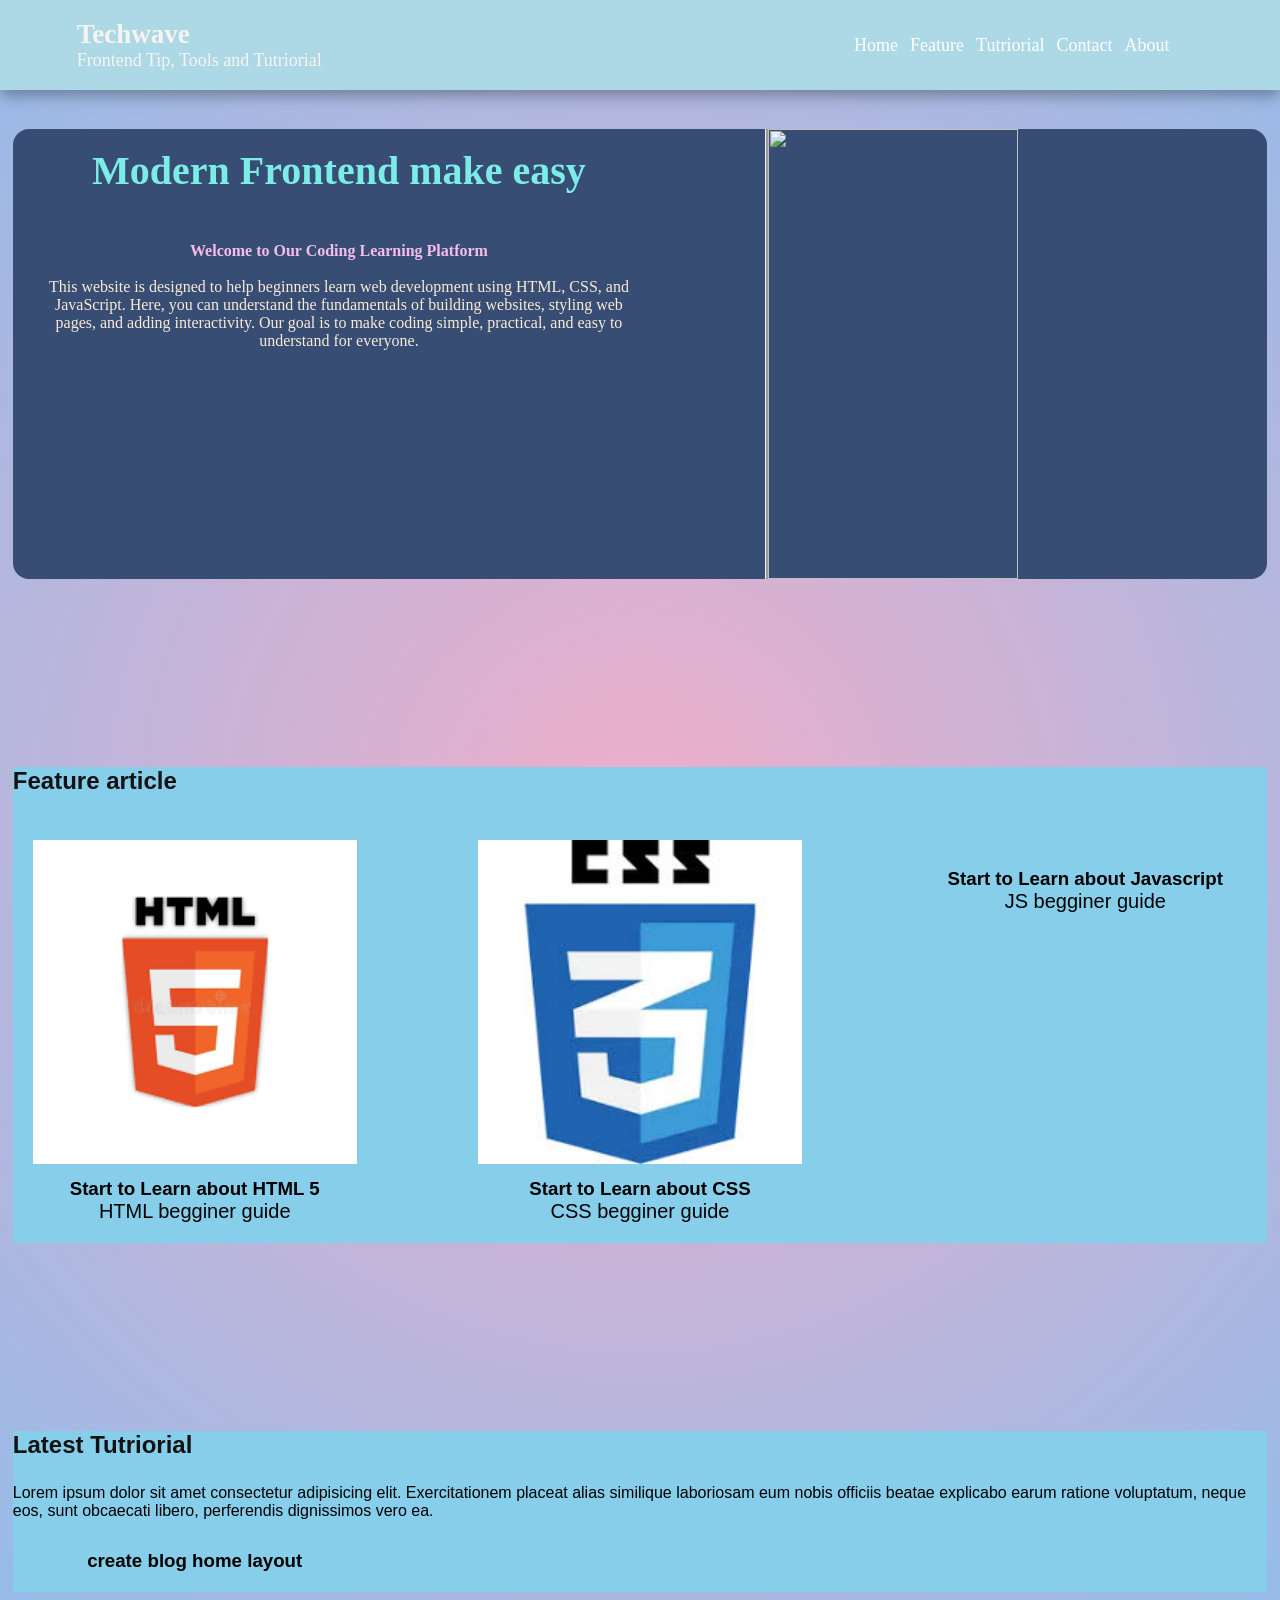
==== my_vlog/index.html @ 5ff2334f "linking" ====
<!DOCTYPE html>
<html lang="en">
<head>
    <meta charset="UTF-8">
    <meta name="viewport" content="width=device-width, initial-scale=1.0">
    <title>Blog-App</title>

    <link rel="stylesheet" href="body_nav.css">
    <link rel="stylesheet" href="main_sec-home.css">
    <link rel="stylesheet" href="sec_feature.css">
    <link rel="stylesheet" href="sec_tutorial.css">
    <link rel="stylesheet" href="sec_contact.css">
    <link rel="stylesheet" href="sec_about.css">

    <!-- <link rel="stylesheet" href="index.js"> -->
</head>
<body>
    <header class="navbar">
        <div class="nav-left">
            <h2 class="logo">Techwave   </h2>
            <p>Frontend Tip, Tools and Tutriorial</p>
            
        </div>
        <nav class="nav-right">
            <a href="#home" class="nav-link active">Home</a>
            <a href="#feature" class="nav-link active">Feature</a>
            <a href="#tutorial" class="nav-link active">Tutriorial</a>
            <a href="#contact" class="nav-link active">Contact</a>
            <a href="#about" class="nav-link active">About</a>
        </nav>
    </header>
    <main class="page">
        <section id="home" class="cont">
            <div class="home-text">
                <br>
                <h2 style="text-align:center; font-size: 250%;">Modern Frontend make easy</h2>
                
                <br><br>
                <p style="font-family: Georgia, 'Times New Roman', Times, serif; text-align: center;">
                    <strong>
                    Welcome to Our Coding Learning Platform <br>  
                    </strong><br>

                This website is designed to help beginners learn web development using HTML, CSS, and JavaScript. Here, you can understand the fundamentals of building websites, styling web pages, and adding interactivity. Our goal is to make coding simple, practical, and easy to understand for everyone.
                    <!-- <br><br>
                    <button style="width: 100px;height: 30px; border-radius: 10px;background-color: rgb(218, 238, 120); font-weight: 600; font-family: system-ui, -apple-system, BlinkMacSystemFont, 'Segoe UI', Roboto, Oxygen, Ubuntu, Cantarell, 'Open Sans', 'Helvetica Neue', sans-serif;
                    box-shadow: rgba(0, 0, 0, 0.35) 0px 5px 15px;" id="start">Start</button> -->
                </p>
            </div>
            <div class="home-img">
               <img src="https://dtmvamahs40ux.cloudfront.net/gl-academy/course/course-738-4884785.jpg" alt="">
            </div>
        </section>

        <section id="feature" class="section">
            <h2 class="section-title">Feature article</h2>
            <div class="card-now">
                <article class="card">
                    <img class="card-image" src="[data-uri]" alt="">
                    <h3>Start to Learn about HTML 5</h3>
                    <p class="card-meta">HTML begginer guide</p>
                    <!-- <p>Understane about html</p> -->
                </article>
                <article class="card">
                    <img class="card-image" src="[data-uri]" alt="">
                    <h3>Start to Learn about CSS</h3>
                    <p class="card-meta">CSS begginer guide</p>
                    <!-- <p>Understane about Css</p> -->
                </article>
                <article class="card">
                    <img class="card-image" src="https://encrypted-tbn0.gstatic.com/images?q=tbn:ANd9GcRq-xF_pEHEXPZyEm5vDoHd-_IPCXddIrJx2Q&s" alt="">
                    <h3 >Start to Learn about Javascript</h3>
                    <p class="card-meta">JS begginer guide</p>
                    <!-- <p>Understane about Javascript</p> -->
                </article>

            </div>
        </section>

        <section id="tutorial" class="section section-light">
            <h2 class="section-title">Latest Tutriorial</h2>
            <p>Lorem ipsum dolor sit amet consectetur adipisicing elit. Exercitationem placeat alias similique laboriosam eum nobis officiis beatae explicabo earum ratione voluptatum, neque eos, sunt obcaecati libero, perferendis dignissimos vero ea.</p>
            <div class="card-now">
                <article>
                    <h3>create blog home layout </h3>
                    <P></P>
                    <p></p>
                </article>
            </div>
        </section>

        <section id="contact">

        </section>

        <section id="about">

        </section>

    </main>

</body>
</html>
---- my_vlog/body_nav.css ----
*{
    box-sizing: border-box;
    margin: 0px;
    padding: 0px;
}

body{
    font-family: Arial, Helvetica, sans-serif;
    background: #EEAECA;
    background: radial-gradient(circle, rgba(238, 174, 202, 1) 0%, rgba(148, 187, 233, 1) 100%);}

a{
    text-decoration: none;
    color: white;
    
}

a:hover{
    text-decoration:underline;
    color: rgb(99, 49, 91);
    
}

.navbar{
    background-color: lightblue;
    background-image: url(https://www.shutterstock.com/image-vector/abstract-technology-binary-number-code-600nw-2477116403.jpg);
    background-position: center;
    background-repeat:no-repeat;
    background-size:cover;
    color: rgb(207, 174, 226);
    display: grid;
    grid-template-columns: 1fr auto auto;
    align-items: center;
    gap: 3%;
    padding: 1.5% 6%;
    box-shadow: rgba(0, 0, 0, 0.35) 0px 5px 15px;
    font-family:Georgia, 'Times New Roman', Times, serif;
}


.nav-right{
    display: grid;
    grid-auto-flow: column;
    gap: 12px;
    font-size: 18px;
}

.nav-left{
    font-size: large;
    color: rgb(247, 244, 240);
}
---- my_vlog/main_sec-home.css ----
.page{  
    width: 98%;
    /* max-width: 1100px; */
    margin: 3% auto;
}

.section{
    background-color:skyblue;
    margin-top: 15%;
    
}

.cont{
    /* display: grid; */
    position: relative;
    height: 50vh;
    border-radius: 16px;
    background-color: rgb(56, 77, 116)
    /* color: balck;
    margin: 3%;
    border-radius: 10px;
    grid-template-columns: 55% 40%; */
}
.home-text{
position: absolute;
line-height: auto;
margin: 0% 50% 0% 2%;

}

.home-text h2{
 font-size: 180%;
 margin-bottom: 2%;
 color: rgb(124, 236, 230);
 font-family: Georgia, 'Times New Roman', Times, serif;
}

.home-text p{
 margin-bottom: 2%;
 color: antiquewhite;
 
}

.home-text p strong{
    color: rgb(246, 189, 234);
}
.home-img{
margin-left: 60%;    
/* position: absolute; */
width: 80%;
border-radius: 10px;
}

.home-img img{
    display: flex;
    /* flex-direction: row-reverse; */
    width: 50%;
    border-top-right-radius: 20px;
    border-bottom-right-radius: 20px;
    /* padding: 10px; */
    height: 50vh;
    border-left: ridge;
    
}
---- my_vlog/sec_feature.css ----
.section-title{
    font-size: 150%;
    margin-bottom: 2%;
    color: rgb(18, 18, 18);
}

.card-now{
    display: grid;
    grid-template-columns: repeat(3,1fr);
    gap: 10%;
    padding: 20px;
}

/*  */
.card-image{
    width: 100%;
}

.card-row h3{
    margin-bottom: 2%;
    color: blue;

}

.card-meta{
    font-size: 20px;
    text-align: center;
}

h3{
    padding-top: 10px;
    text-align: center;
}
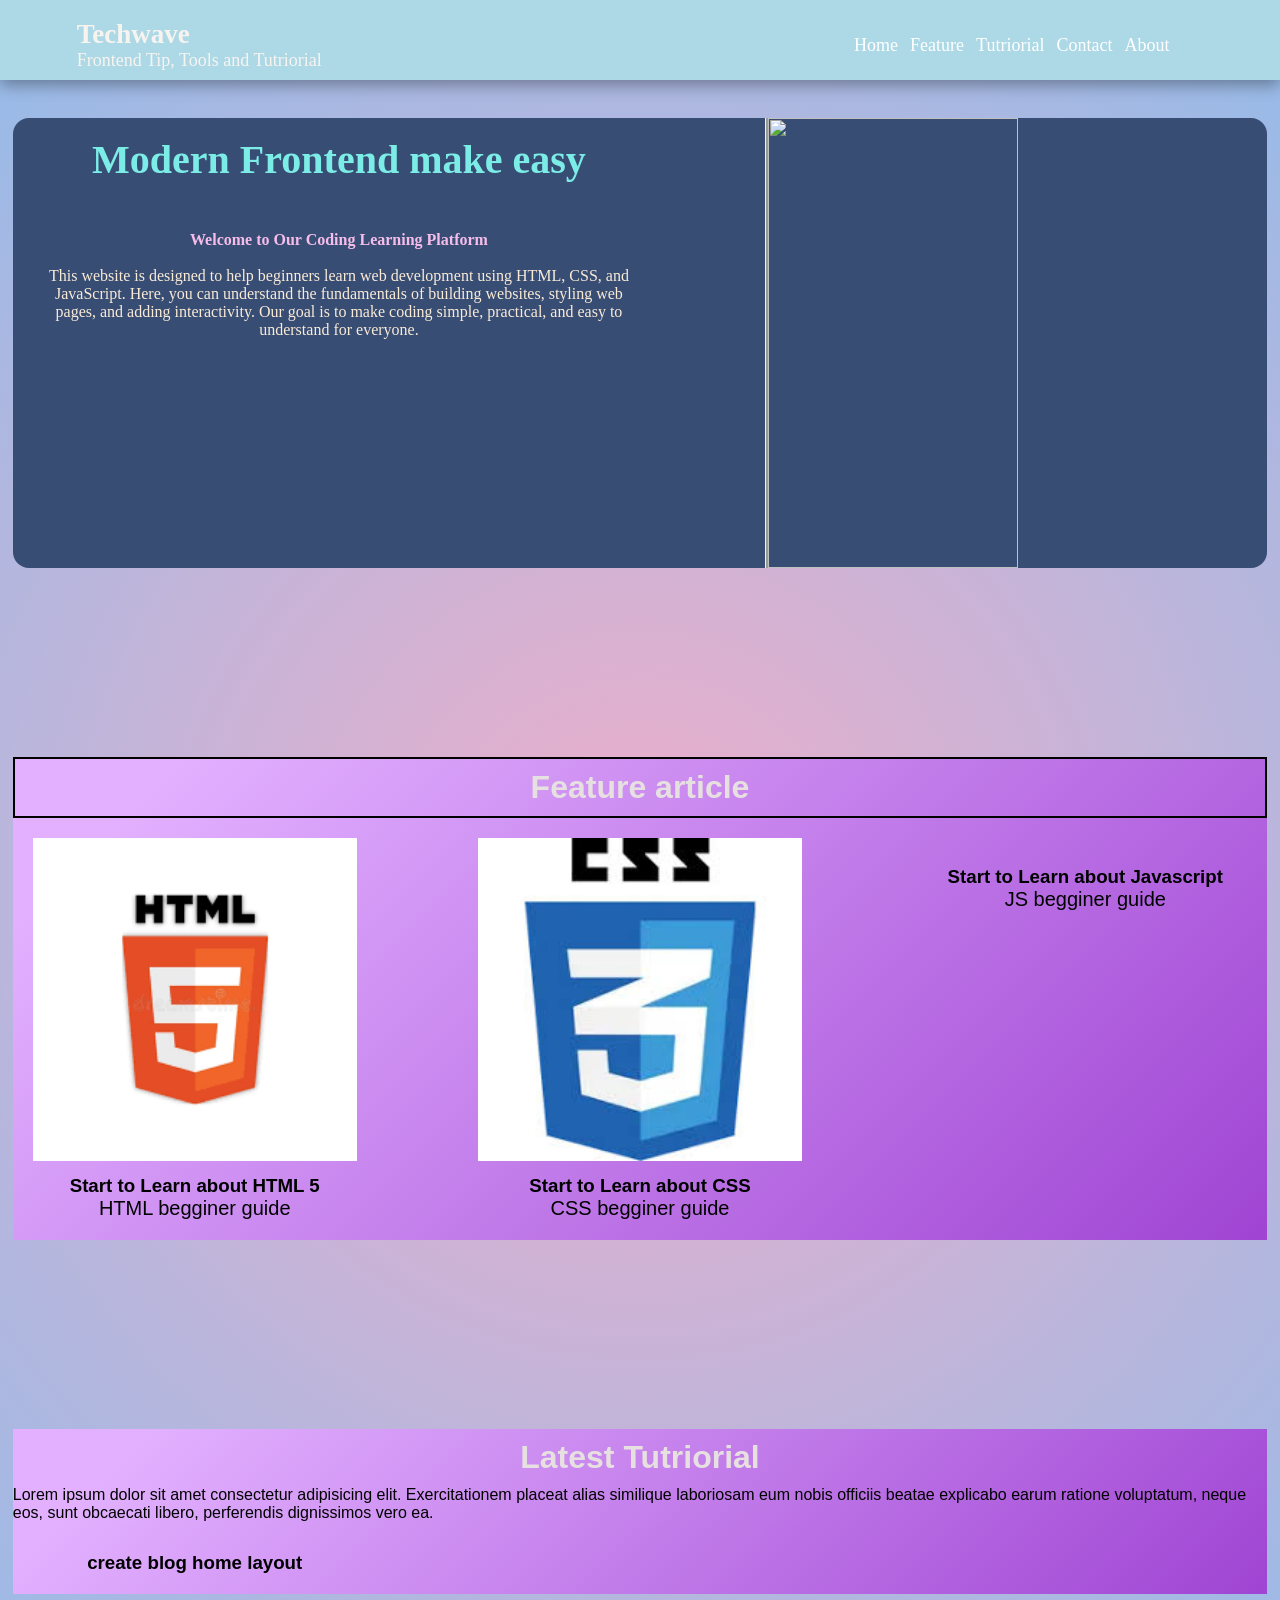
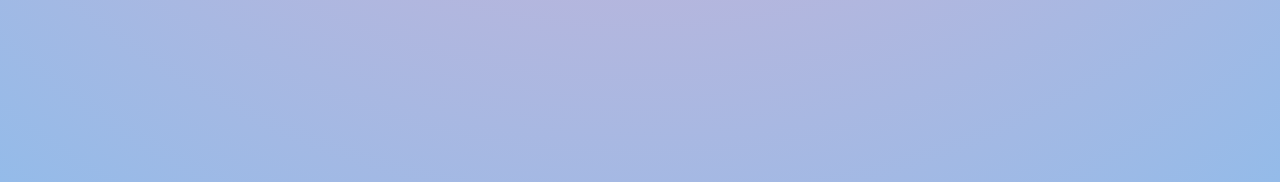
==== commit 2be3be10: "design 3march" ====
--- a/my_vlog/index.html
+++ b/my_vlog/index.html
@@ -52,15 +52,15 @@
             </div>
         </section>
 
-        <section id="feature" class="section">
-            <h2 class="section-title">Feature article</h2>
+        <section id="feature" class="section fea">
+            <div style="border: 2px double black;"><h2 class="section-title" >Feature article</h2></div>
             <div class="card-now">
                 <article class="card">
                     <img class="card-image" src="[data-uri]" alt="">
                     <h3>Start to Learn about HTML 5</h3>
                     <p class="card-meta">HTML begginer guide</p>
                     <!-- <p>Understane about html</p> -->
-                </article>
+                </article> 
                 <article class="card">
                     <img class="card-image" src="[data-uri]" alt="">
                     <h3>Start to Learn about CSS</h3>
@@ -89,11 +89,13 @@
             </div>
         </section>
 
-        <section id="contact">
+        <section id="contact" class=" ">
+            <h2 class="section"></h2>
 
         </section>
 
         <section id="about">
+            <h2 class="section"></h2>
 
         </section>
 
--- a/my_vlog/body_nav.css
+++ b/my_vlog/body_nav.css
@@ -8,7 +8,8 @@
 body{
     font-family: Arial, Helvetica, sans-serif;
     background: #EEAECA;
-    background: radial-gradient(circle, rgba(238, 174, 202, 1) 0%, rgba(148, 187, 233, 1) 100%);}
+    background: radial-gradient(circle, rgba(238, 174, 202, 1) 0%, rgba(148, 187, 233, 1) 100%);
+}
 
 a{
     text-decoration: none;
@@ -23,6 +24,9 @@
 }
 
 .navbar{
+    position: sticky;
+    top: 0;
+    z-index: 1000;
     background-color: lightblue;
     background-image: url(https://www.shutterstock.com/image-vector/abstract-technology-binary-number-code-600nw-2477116403.jpg);
     background-position: center;
@@ -36,6 +40,8 @@
     padding: 1.5% 6%;
     box-shadow: rgba(0, 0, 0, 0.35) 0px 5px 15px;
     font-family:Georgia, 'Times New Roman', Times, serif;
+    height: 80px;
+    
 }
 
 
--- a/my_vlog/sec_feature.css
+++ b/my_vlog/sec_feature.css
@@ -1,9 +1,17 @@
 
+.fea{
+    background: #3F5EFB;
+    background: radial-gradient(circle, rgba(63, 94, 251, 1) 0%, rgba(252, 70, 107, 1) 100%);
+    
+}
 
 .section-title{
-    font-size: 150%;
-    margin-bottom: 2%;
-    color: rgb(18, 18, 18);
+    text-align: center;
+    padding: 10px 0px;
+    font-family: 'Lucida Sans', 'Lucida Sans Regular', 'Lucida Grande', 'Lucida Sans Unicode', Geneva, Verdana, sans-serif;
+    font-size:200%;    
+    color: rgb(230, 224, 224);
+    
 }
 
 .card-now{
@@ -32,4 +40,4 @@
 h3{
     padding-top: 10px;
     text-align: center;
-}+}
--- a/my_vlog/sec_tutorial.css
+++ b/my_vlog/sec_tutorial.css
@@ -0,0 +1,4 @@
+
+.section{
+    background-image: linear-gradient( 135deg, #E2B0FF 10%, #9F44D3 100%);;
+}
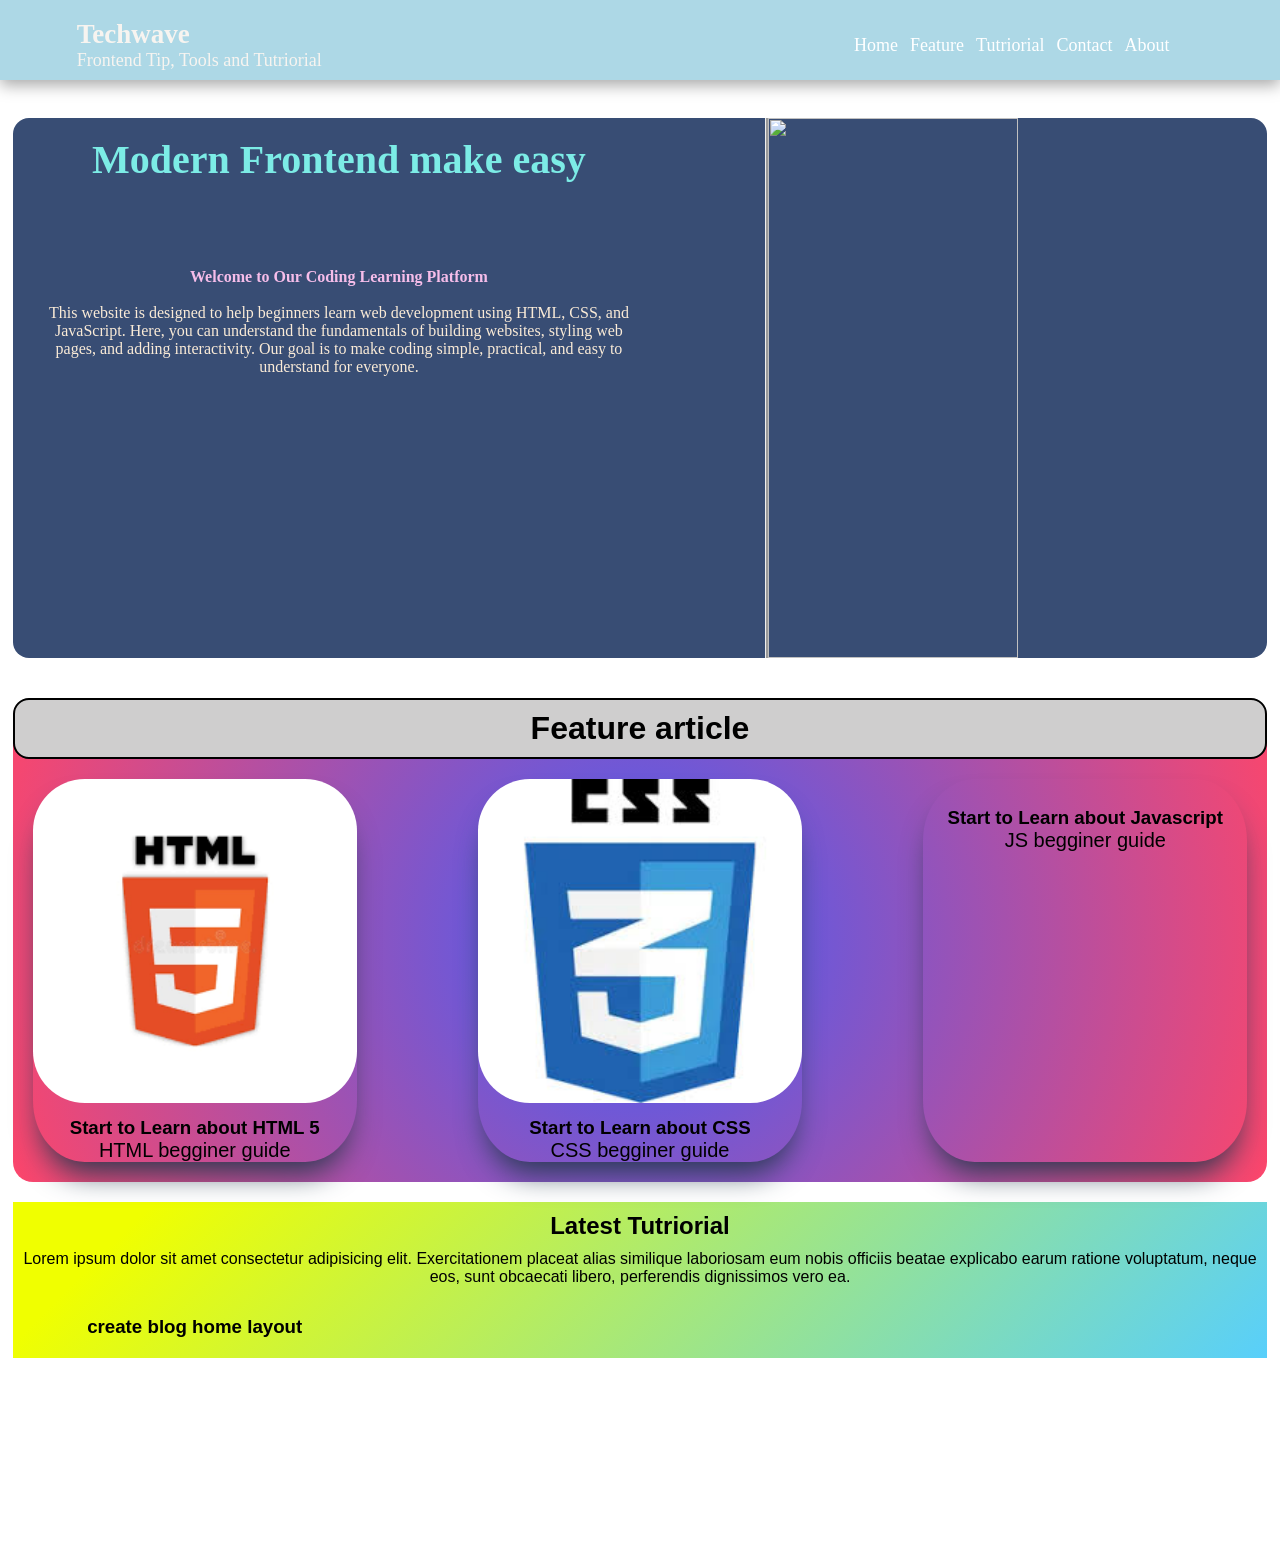
==== commit 6f834714: "design on 4mar" ====
--- a/my_vlog/index.html
+++ b/my_vlog/index.html
@@ -53,7 +53,7 @@
         </section>
 
         <section id="feature" class="section fea">
-            <div style="border: 2px double black;"><h2 class="section-title" >Feature article</h2></div>
+            <div><h2 class="section-title" >Feature article</h2></div>
             <div class="card-now">
                 <article class="card">
                     <img class="card-image" src="[data-uri]" alt="">
@@ -77,8 +77,8 @@
             </div>
         </section>
 
-        <section id="tutorial" class="section section-light">
-            <h2 class="section-title">Latest Tutriorial</h2>
+        <section id="tutorial" class="section-light">
+            <h2 class="sec-title">Latest Tutriorial</h2>
             <p>Lorem ipsum dolor sit amet consectetur adipisicing elit. Exercitationem placeat alias similique laboriosam eum nobis officiis beatae explicabo earum ratione voluptatum, neque eos, sunt obcaecati libero, perferendis dignissimos vero ea.</p>
             <div class="card-now">
                 <article>
--- a/my_vlog/body_nav.css
+++ b/my_vlog/body_nav.css
@@ -7,8 +7,8 @@
 
 body{
     font-family: Arial, Helvetica, sans-serif;
-    background: #EEAECA;
-    background: radial-gradient(circle, rgba(238, 174, 202, 1) 0%, rgba(148, 187, 233, 1) 100%);
+    /* background: #EEAECA;
+    background: radial-gradient(circle, rgba(238, 174, 202, 1) 0%, rgba(148, 187, 233, 1) 100%); */
 }
 
 a{
--- a/my_vlog/main_sec-home.css
+++ b/my_vlog/main_sec-home.css
@@ -14,7 +14,7 @@
 .cont{
     /* display: grid; */
     position: relative;
-    height: 50vh;
+    height: 60vh;
     border-radius: 16px;
     background-color: rgb(56, 77, 116)
     /* color: balck;
@@ -39,6 +39,7 @@
 .home-text p{
  margin-bottom: 2%;
  color: antiquewhite;
+ padding-top: 6%;
  
 }
 
@@ -59,7 +60,7 @@
     border-top-right-radius: 20px;
     border-bottom-right-radius: 20px;
     /* padding: 10px; */
-    height: 50vh;
+    height: 60vh;
     border-left: ridge;
     
 }
--- a/my_vlog/sec_feature.css
+++ b/my_vlog/sec_feature.css
@@ -2,6 +2,8 @@
 .fea{
     background: #3F5EFB;
     background: radial-gradient(circle, rgba(63, 94, 251, 1) 0%, rgba(252, 70, 107, 1) 100%);
+    margin-top: 40px;
+    border-radius: 20px;
     
 }
 
@@ -10,8 +12,15 @@
     padding: 10px 0px;
     font-family: 'Lucida Sans', 'Lucida Sans Regular', 'Lucida Grande', 'Lucida Sans Unicode', Geneva, Verdana, sans-serif;
     font-size:200%;    
-    color: rgb(230, 224, 224);
-    
+    /* color: rgb(230, 224, 224); */
+    border: 2px double black;
+    border-radius: 16px;
+    background-color: rgb(207, 206, 206);
+    }
+
+.card{
+    box-shadow: rgb(38, 57, 77) 0px 20px 30px -10px;
+    border-radius: 16%;
 }
 
 .card-now{
@@ -19,11 +28,13 @@
     grid-template-columns: repeat(3,1fr);
     gap: 10%;
     padding: 20px;
+    
 }
 
 /*  */
 .card-image{
     width: 100%;
+    border-radius: 16%;
 }
 
 .card-row h3{
--- a/my_vlog/sec_tutorial.css
+++ b/my_vlog/sec_tutorial.css
@@ -1,4 +1,14 @@
 
-.section{
-    background-image: linear-gradient( 135deg, #E2B0FF 10%, #9F44D3 100%);;
+.section-light{
+    background-image: linear-gradient( 135deg, #F0FF00 10%, #58CFFB 100%);
+    margin-top: 20px;
+    /* text-emphasis-color: ; */
+    text-align: center;
+
+}
+
+.sec-title{
+    color: black;
+    text-align: center;
+    padding: 10px 0px;
 }
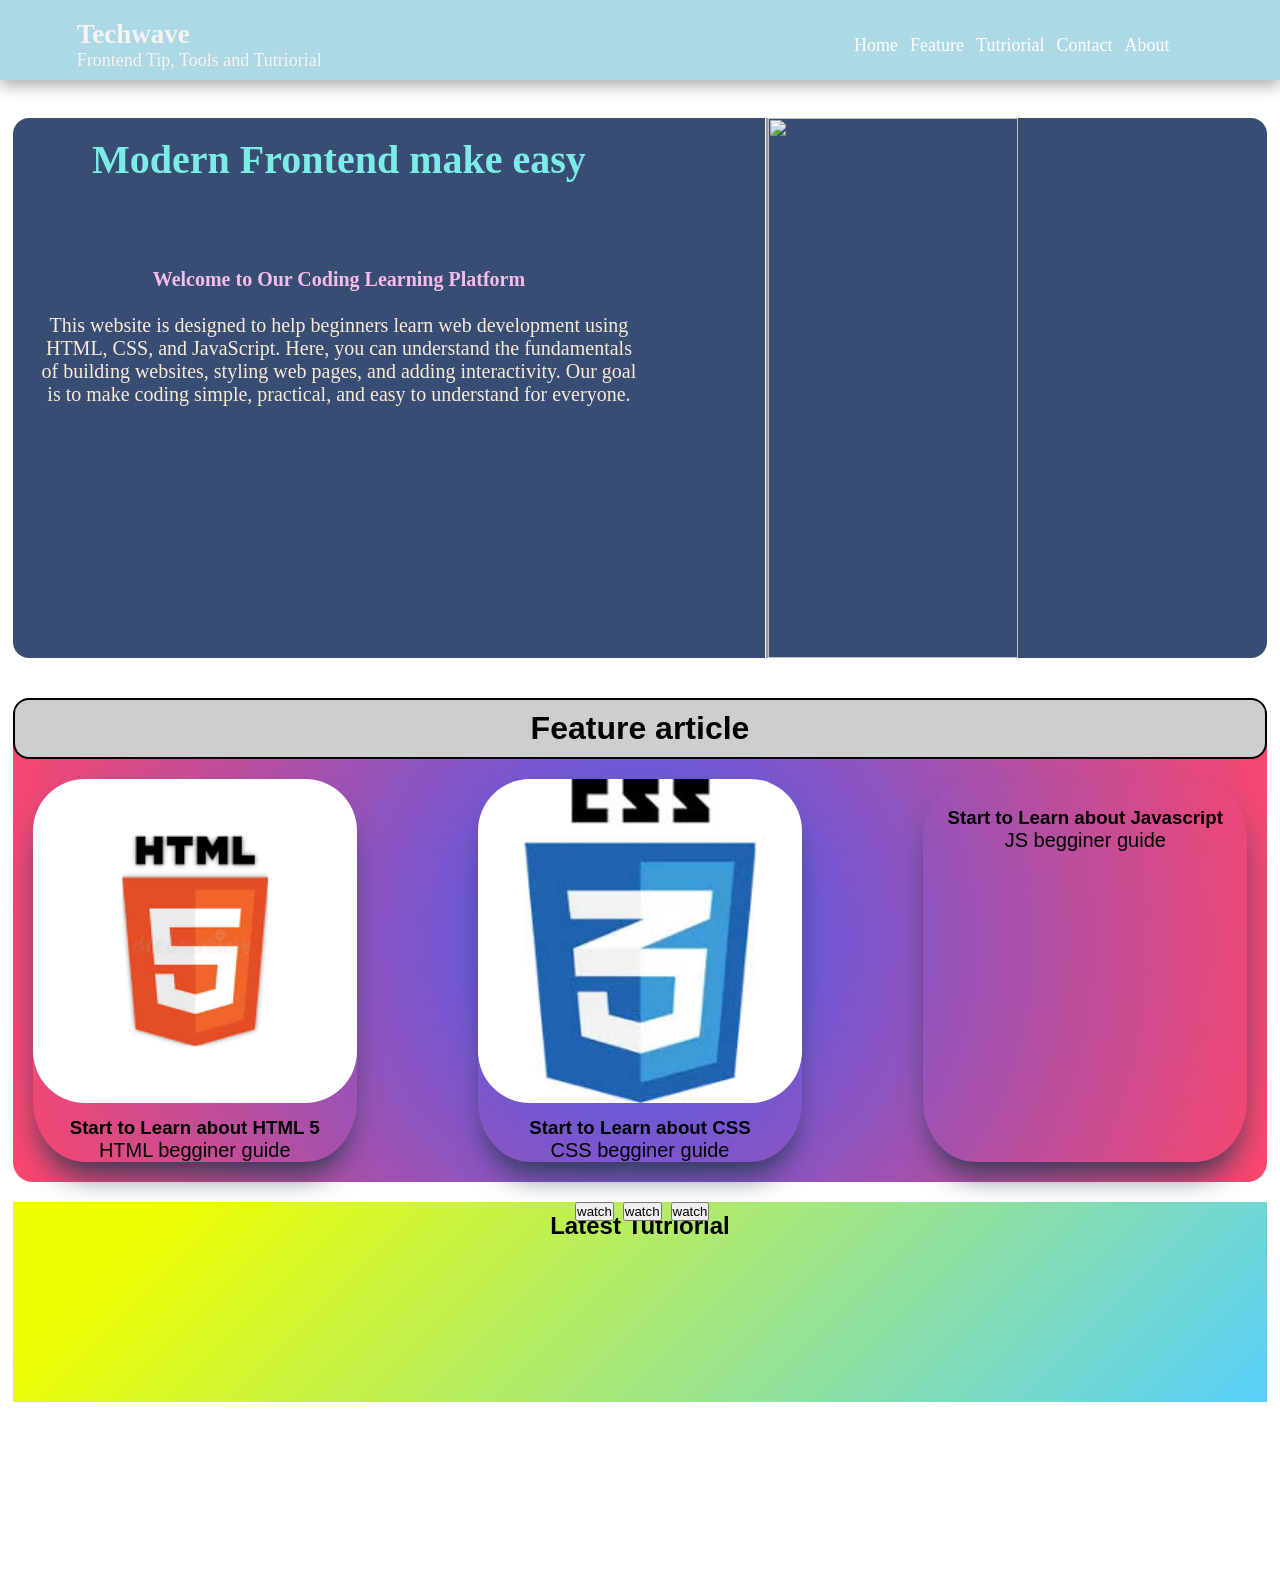
==== commit 02fc02ef: "design on 4mar" ====
--- a/my_vlog/index.html
+++ b/my_vlog/index.html
@@ -79,13 +79,21 @@
 
         <section id="tutorial" class="section-light">
             <h2 class="sec-title">Latest Tutriorial</h2>
-            <p>Lorem ipsum dolor sit amet consectetur adipisicing elit. Exercitationem placeat alias similique laboriosam eum nobis officiis beatae explicabo earum ratione voluptatum, neque eos, sunt obcaecati libero, perferendis dignissimos vero ea.</p>
-            <div class="card-now">
-                <article>
-                    <h3>create blog home layout </h3>
-                    <P></P>
-                    <p></p>
-                </article>
+           
+            <div class="tut_card">
+                
+                <a href="https://youtu.be/BsDoLVMnmZs">
+                    <img src="" alt="">
+                <button>watch</button></a>
+
+                <a href="https://youtu.be/ESnrn1kAD4E">
+                    <img src="" alt="">
+                <button>watch</button></a>
+                
+                <a href="https://youtu.be/ER9SspLe4Hg?list=PLu0W_9lII9ahR1blWXxgSlL4y9iQBnLpR">
+                    <img src="" alt="">
+                    <button>watch</button>
+                </a>
             </div>
         </section>
 
--- a/my_vlog/main_sec-home.css
+++ b/my_vlog/main_sec-home.css
@@ -40,7 +40,7 @@
  margin-bottom: 2%;
  color: antiquewhite;
  padding-top: 6%;
- 
+ font-size: 20px;
 }
 
 .home-text p strong{
--- a/my_vlog/sec_tutorial.css
+++ b/my_vlog/sec_tutorial.css
@@ -4,6 +4,9 @@
     margin-top: 20px;
     /* text-emphasis-color: ; */
     text-align: center;
+    display: grid;
+    grid-template-rows: 1fr 1fr 1fr;
+    grid-template-rows: 0px 100px 100px;
 
 }
 
@@ -11,4 +14,11 @@
     color: black;
     text-align: center;
     padding: 10px 0px;
+}
+
+.tut_card{
+    
+    /* display: flex;
+    flex-direction: row;
+    justify-content: space-evenly; */
 }
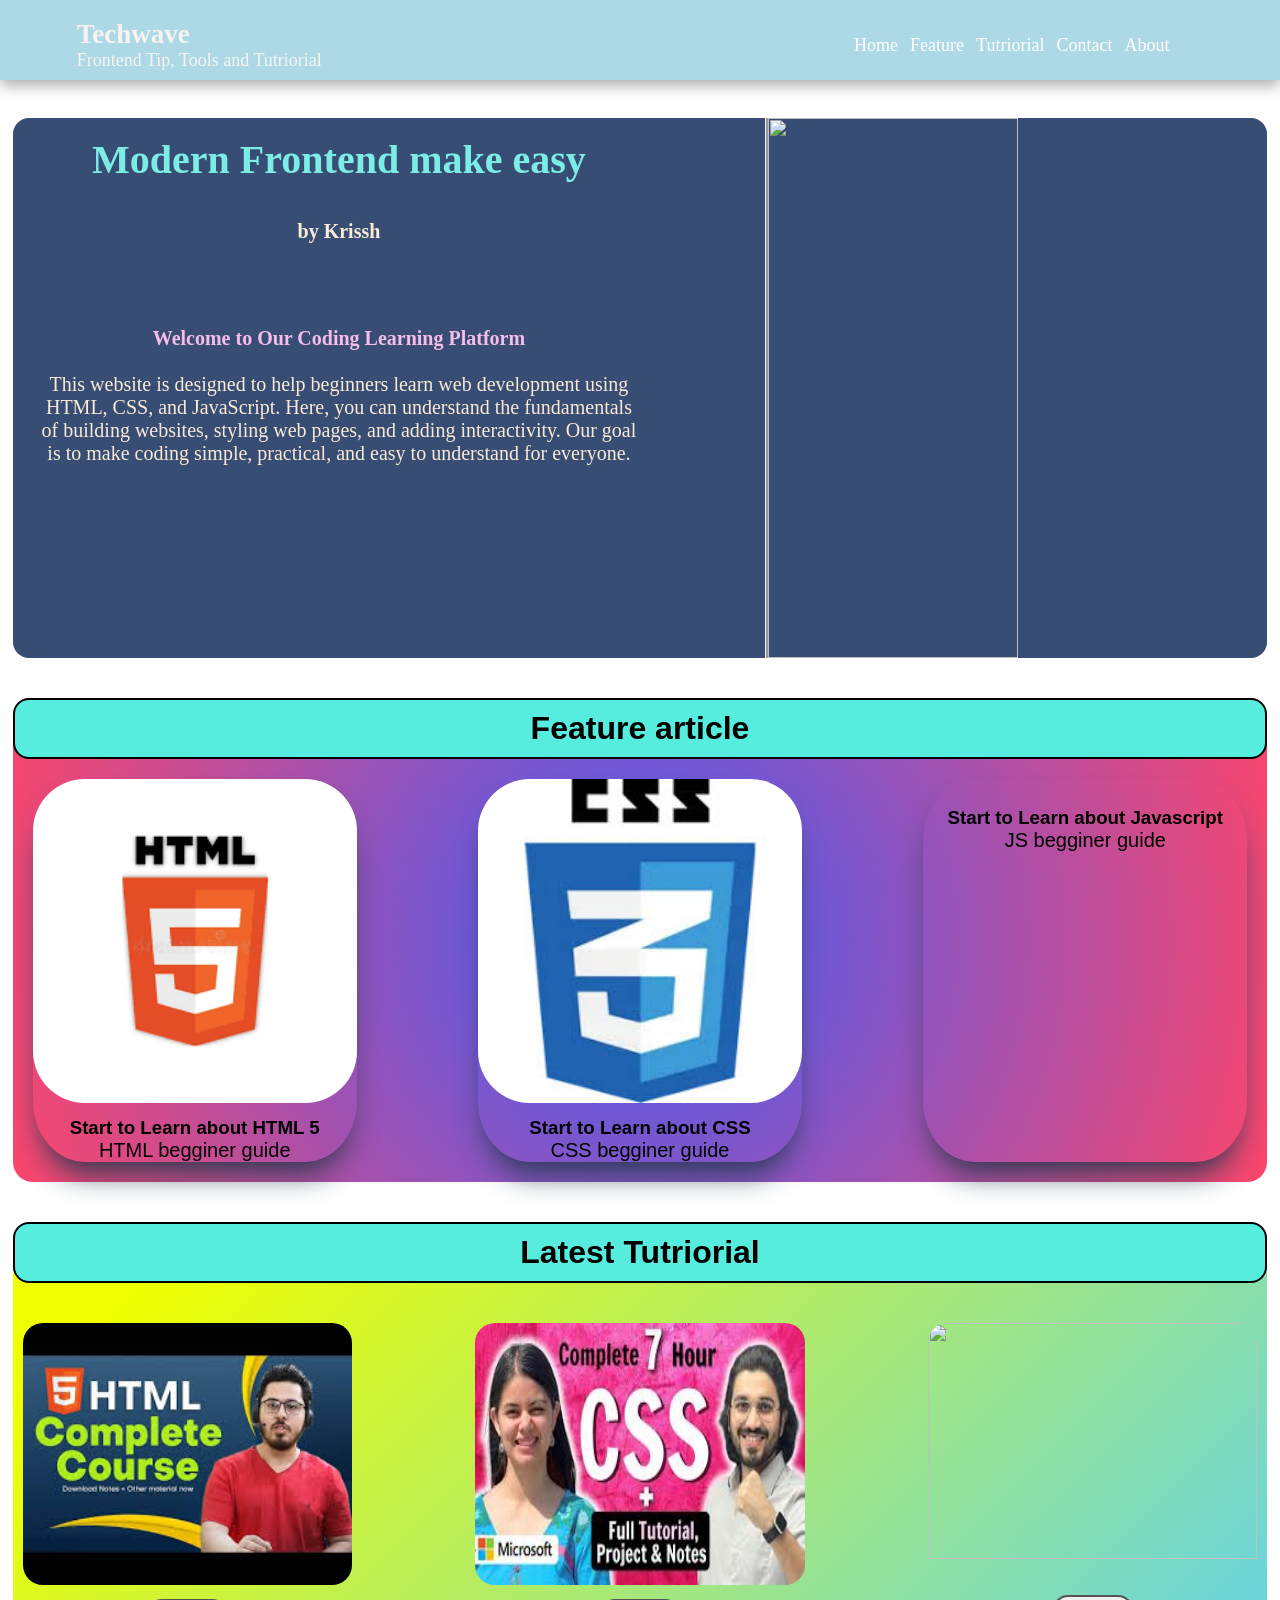
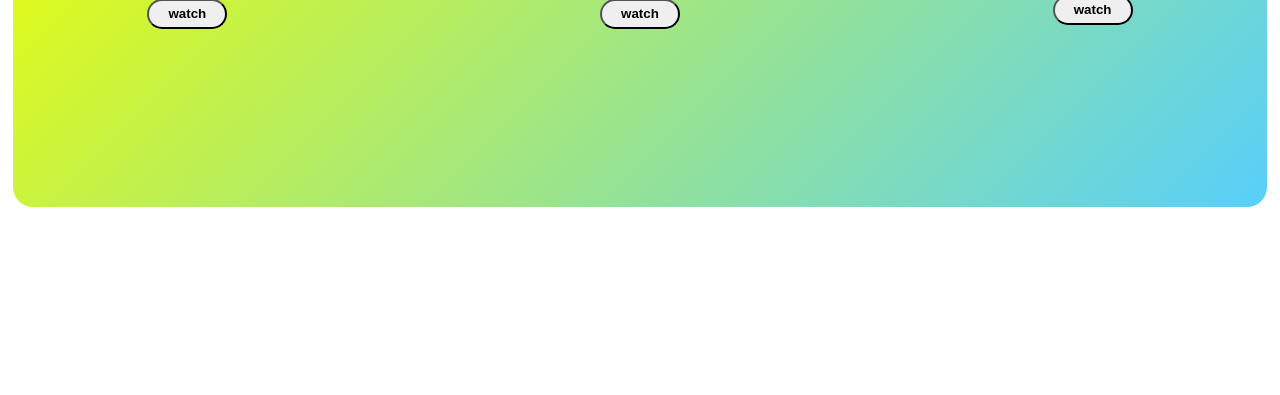
==== commit d8e48e7d: "design on 5mar" ====
--- a/my_vlog/index.html
+++ b/my_vlog/index.html
@@ -33,7 +33,7 @@
         <section id="home" class="cont">
             <div class="home-text">
                 <br>
-                <h2 style="text-align:center; font-size: 250%;">Modern Frontend make easy</h2>
+                <h2 style="text-align:center; font-size: 250%;">Modern Frontend make easy <p>by Krissh</p></h2>
                 
                 <br><br>
                 <p style="font-family: Georgia, 'Times New Roman', Times, serif; text-align: center;">
@@ -56,19 +56,25 @@
             <div><h2 class="section-title" >Feature article</h2></div>
             <div class="card-now">
                 <article class="card">
+                    <a href="https://developer.mozilla.org/en-US/docs/Web/HTML">
                     <img class="card-image" src="[data-uri]" alt="">
+                    </a>
                     <h3>Start to Learn about HTML 5</h3>
                     <p class="card-meta">HTML begginer guide</p>
                     <!-- <p>Understane about html</p> -->
                 </article> 
                 <article class="card">
+                    <a href="https://developer.mozilla.org/en-US/docs/Web/CSS">
                     <img class="card-image" src="[data-uri]" alt="">
+                    </a>
                     <h3>Start to Learn about CSS</h3>
                     <p class="card-meta">CSS begginer guide</p>
                     <!-- <p>Understane about Css</p> -->
                 </article>
                 <article class="card">
+                    <a href="https://developer.mozilla.org/en-US/docs/Web/JavaScript">
                     <img class="card-image" src="https://encrypted-tbn0.gstatic.com/images?q=tbn:ANd9GcRq-xF_pEHEXPZyEm5vDoHd-_IPCXddIrJx2Q&s" alt="">
+                    </a>
                     <h3 >Start to Learn about Javascript</h3>
                     <p class="card-meta">JS begginer guide</p>
                     <!-- <p>Understane about Javascript</p> -->
@@ -78,22 +84,30 @@
         </section>
 
         <section id="tutorial" class="section-light">
-            <h2 class="sec-title">Latest Tutriorial</h2>
+            <div>
+                <h2 class="section-title">Latest Tutriorial</h2>
+
+            </div>
            
             <div class="tut_card">
-                
-                <a href="https://youtu.be/BsDoLVMnmZs">
-                    <img src="" alt="">
-                <button>watch</button></a>
+                <article>
+                    <img class="rnd" src="[data-uri]" alt="">
+                <div><a href="https://youtu.be/BsDoLVMnmZs">
+                <button class="btnn">watch</button></a></div>
+                </article>
 
-                <a href="https://youtu.be/ESnrn1kAD4E">
-                    <img src="" alt="">
-                <button>watch</button></a>
-                
-                <a href="https://youtu.be/ER9SspLe4Hg?list=PLu0W_9lII9ahR1blWXxgSlL4y9iQBnLpR">
-                    <img src="" alt="">
-                    <button>watch</button>
+                <article >
+                    <img class="rnd" style="height: 90%;" src="[data-uri]" alt="">
+                <div><a href="https://youtu.be/ESnrn1kAD4E">
+                <button class="btnn">watch</button></a></div>
+                </article>
+
+                <article>
+                    <img class="rnd" src="https://encrypted-tbn0.gstatic.com/images?q=tbn:ANd9GcQxUdSJLqAbhgMTDedG8os_jwj9y49o-MYhPQ&s" alt="">
+                <div><a href="https://youtu.be/ER9SspLe4Hg?list=PLu0W_9lII9ahR1blWXxgSlL4y9iQBnLpR">
+                    <button class="btnn">watch</button></div>
                 </a>
+                </article>
             </div>
         </section>
 
--- a/my_vlog/sec_feature.css
+++ b/my_vlog/sec_feature.css
@@ -15,7 +15,7 @@
     /* color: rgb(230, 224, 224); */
     border: 2px double black;
     border-radius: 16px;
-    background-color: rgb(207, 206, 206);
+    background-color: rgb(86, 237, 222);
     }
 
 .card{
@@ -52,3 +52,7 @@
     padding-top: 10px;
     text-align: center;
 }
+
+.card:hover{
+    transform: translateY(-10px);
+}
--- a/my_vlog/sec_tutorial.css
+++ b/my_vlog/sec_tutorial.css
@@ -1,24 +1,45 @@
 
 .section-light{
     background-image: linear-gradient( 135deg, #F0FF00 10%, #58CFFB 100%);
-    margin-top: 20px;
+    margin-top: 40px;
     /* text-emphasis-color: ; */
     text-align: center;
-    display: grid;
-    grid-template-rows: 1fr 1fr 1fr;
-    grid-template-rows: 0px 100px 100px;
+    border-radius: 20px;
+    height: 65vh;
+    
 
 }
 
-.sec-title{
-    color: black;
-    text-align: center;
-    padding: 10px 0px;
+
+.tut_card{
+    display: grid;
+    grid-template-columns: repeat(3,1fr);
+    /* grid-template-columns: 300px 600px 200px;    */
+    gap: 10%;
+    padding: 0px 10px;
+    margin-top: 40px;
+    
+    
 }
 
-.tut_card{
+.rnd{
+    border-radius: 20px;
+    height: 90%;
+    width: 100%;
+}
+
+
+button{
+    margin-top: 10px;
+    height: 30px;
+    width:80px ;
+    border-radius: 20px;
+    font-weight: 600;
+    font-family:Verdana, Geneva, Tahoma, sans-serif ;
     
-    /* display: flex;
-    flex-direction: row;
-    justify-content: space-evenly; */
-}+}
+
+button:hover{
+    transform: translateY(-10px);
+    background-color: lightsalmon;
+}
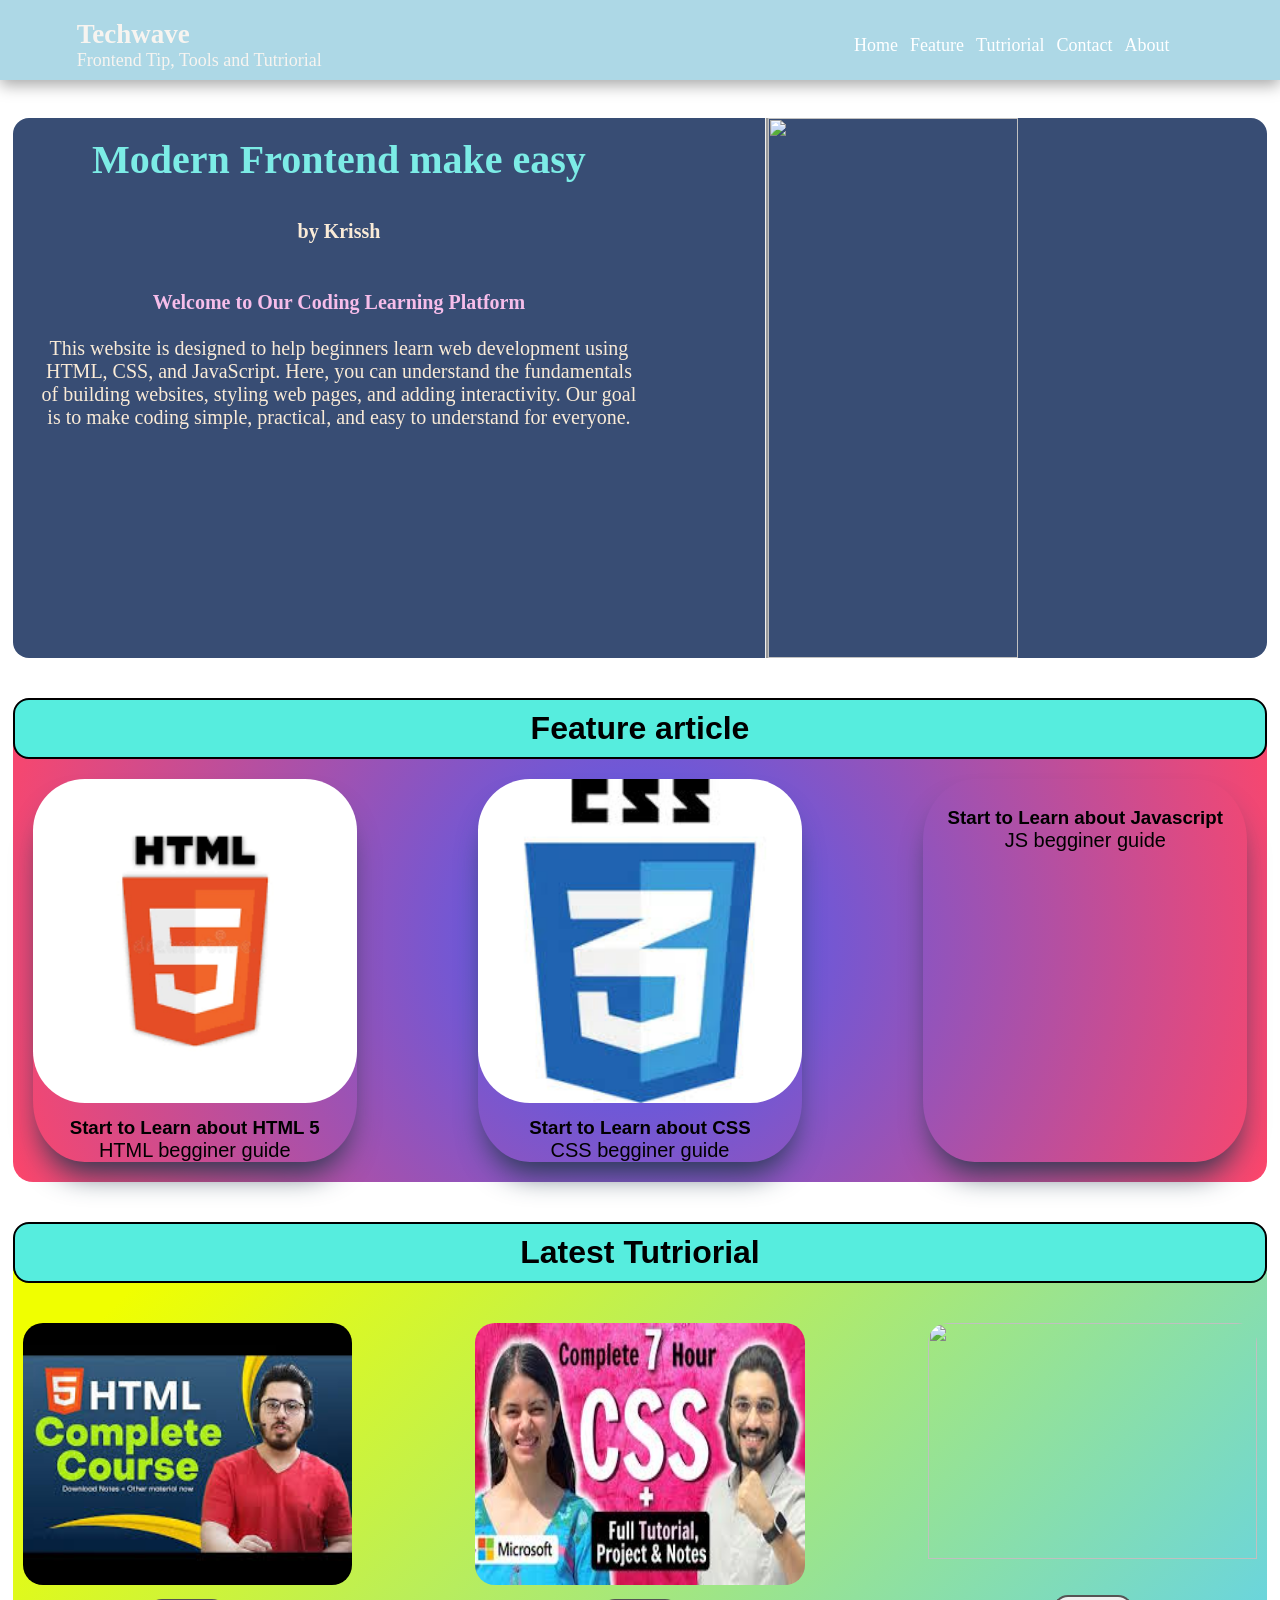
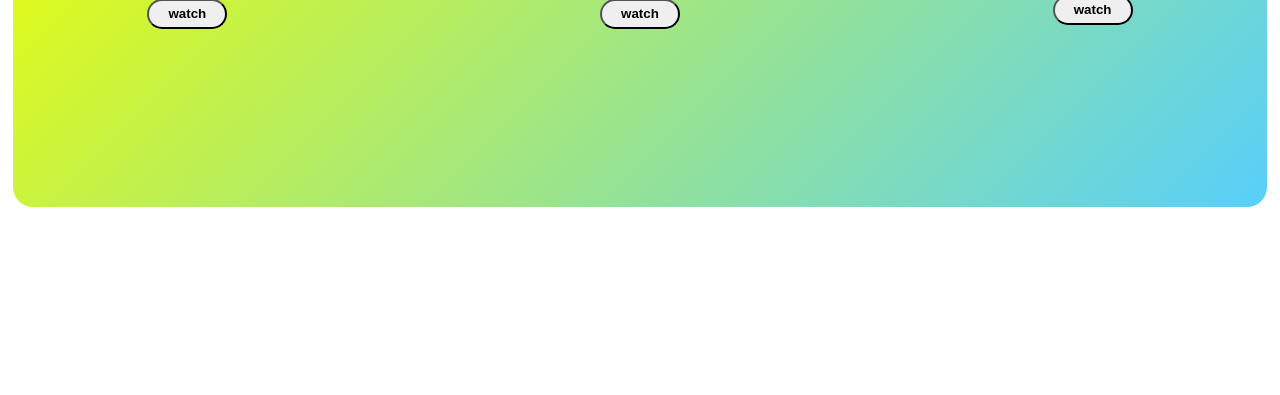
==== commit 183a702d: "progress" ====
--- a/my_vlog/index.html
+++ b/my_vlog/index.html
@@ -35,7 +35,7 @@
                 <br>
                 <h2 style="text-align:center; font-size: 250%;">Modern Frontend make easy <p>by Krissh</p></h2>
                 
-                <br><br>
+                
                 <p style="font-family: Georgia, 'Times New Roman', Times, serif; text-align: center;">
                     <strong>
                     Welcome to Our Coding Learning Platform <br>  
